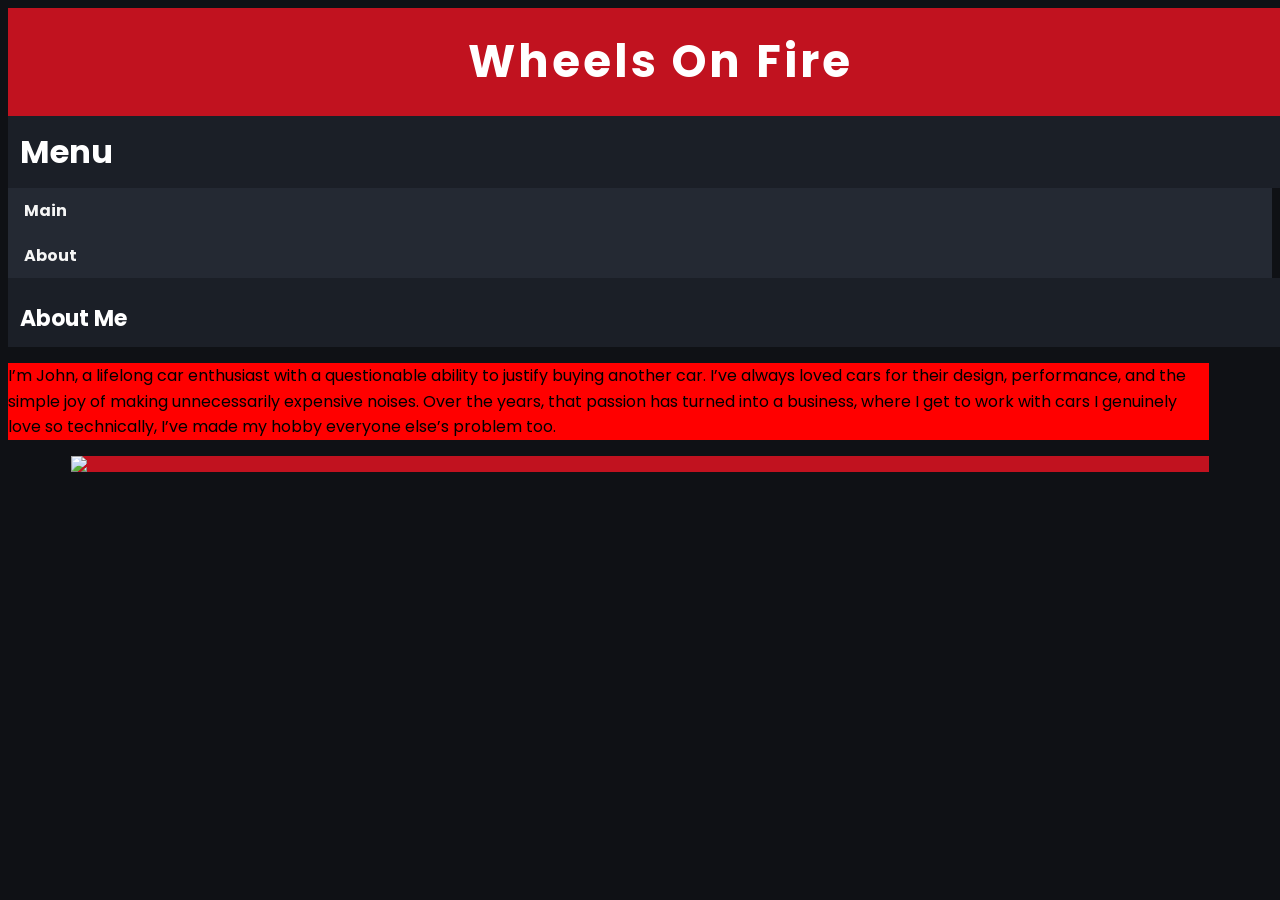
==== about.html @ 8db72ff6 "first commit" ====
<!DOCTYPE html>
<html lang="en-US">

    <head>
        <meta charset="UTF-8"/>
         <meta name="viewport" content="width=device-width, initial-scale=1.0">
        <title>Wheels On Fire</title>

        <link rel="preconnect" href="https://fonts.googleapis.com">
        <link rel="preconnect" href="https://fonts.gstatic.com" crossorigin>
        <link href="https://fonts.googleapis.com/css2?family=Poppins:wght@400;600;700&display=swap" rel="stylesheet">

        <link rel="stylesheet" href="style.css">
    </head>

    <body>
        <h1>Wheels On Fire</h1>

        <h2>Menu</h2>
        <ul>
            <li><a href="index.html">Main</a></li>
            <li><a href="about.html">About</a></li>
        </ul>


        <h3>About Me</h3>
        <p id="aboutme">I’m John, a lifelong car enthusiast with a questionable ability to justify buying another car. I’ve always loved cars for their design, performance, and the simple joy of making unnecessarily expensive noises. Over the years, that passion has turned into a business, where I get to work with cars I genuinely love so technically, I’ve made my hobby everyone else’s problem too.
</p>
        <img id="carpic" src="https://encrypted-tbn0.gstatic.com/images?q=tbn:ANd9GcRQbCdKYUhfQHVwkQ85KdN0m8K158M0GmU3v4PWmg5SFQ&s=10">
    </body>
---- style.css ----
body
{
    background-color: #0f1115;
    color: #f5f5f5;
    font-family: "Poppins", sans-serif;
}

h1
{
    list-style-type: none;
    margin: 0;
    padding: 20px;
    width: 100%;
    background-color: #c1121f;
    color: white;
    font-family: "Poppins", sans-serif;
    text-align: center;
    font-size: 45px;
    letter-spacing: 3px;
}

h2
{
    list-style-type: none;
    margin: 0;
    padding: 12px;
    width: 100%;
    background-color: #1b1f27;
    color: #ffffff;
    font-family: "Poppins", sans-serif;
    font-size: 32px;
}

ul
{
    list-style-type: none;
    margin: 0;
    padding: 0;
    width: 100%;
    background-color: #242933;
}

li a
{
    display: block;
    color: #f5f5f5;
    padding: 10px 16px;
    text-decoration: none;
    font-family: "Poppins", sans-serif;
    font-weight: bold;
}

li a:hover
{
    background-color: #c1121f;
    color: white;
}

body > img 
{
    margin-left: auto;
    margin-right: auto;
    display: block;
}

#aboutme
{
    font-family: "Poppins", sans-serif;
    line-height: 1.6;
    color: black;
    background-color: red;
    margin-left: auto;
    margin-right: 5%; 
}

#carpic
{
    margin-left: auto;
    margin-right: auto;
    display: block;
    max-width: 90%;
    height: auto;
    background-color: #c1121f;
}

#bmw
{
    text-align: center;
    font-family: "Poppins", sans-serif;
    background-color: red;
    
}

h3
{
    list-style-type: none;
    margin: 0;
    padding: 24px 12px 12px 12px;
    width: 100%;
    background-color: #1b1f27;
    color: #ffffff;
    font-family: "Poppins", sans-serif;
    font-size: 22px; 
}
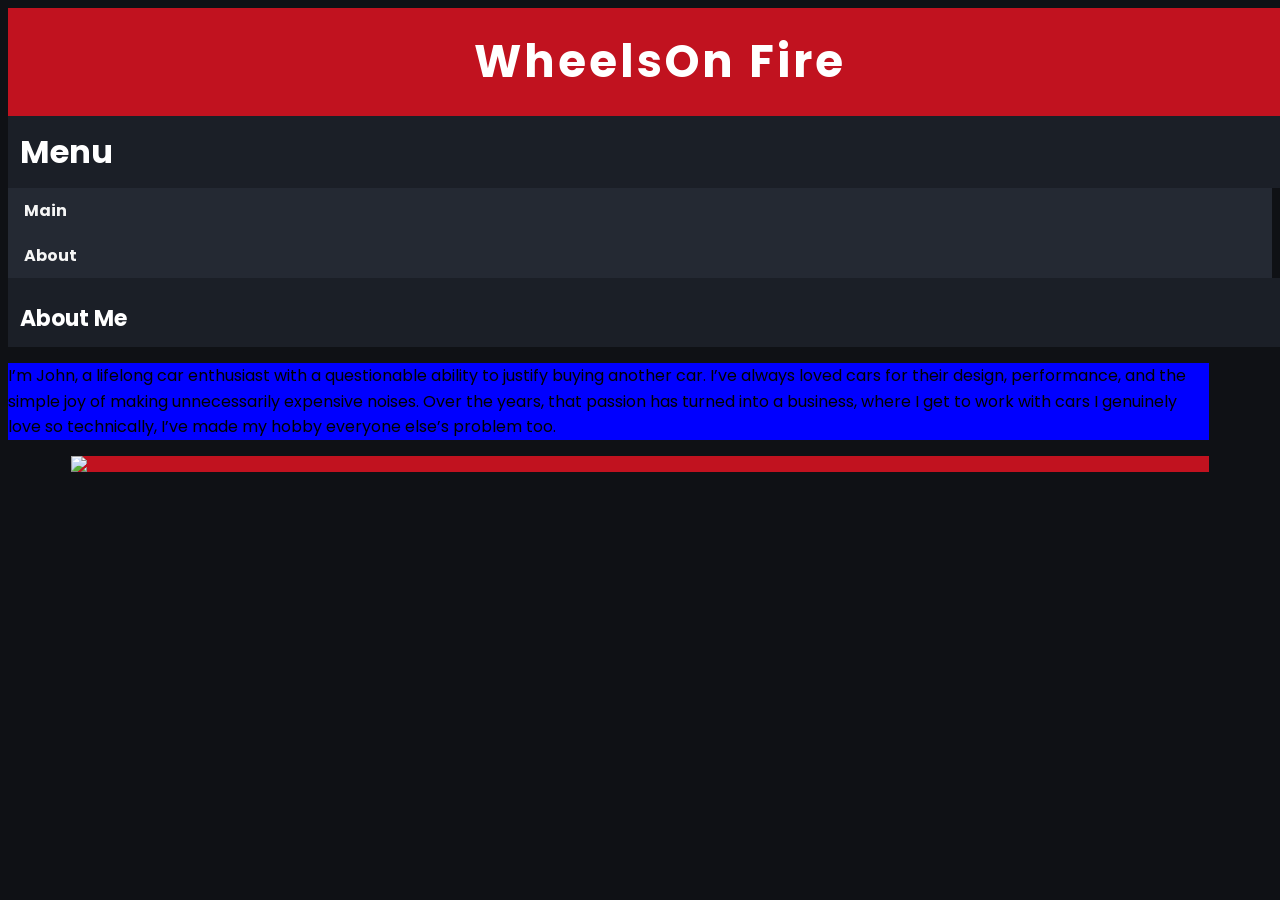
==== commit 7bf1ea33: "r" ====
--- a/about.html
+++ b/about.html
@@ -14,7 +14,7 @@
     </head>
 
     <body>
-        <h1>Wheels On Fire</h1>
+        <h1>WheelsOn Fire</h1>
 
         <h2>Menu</h2>
         <ul>
--- a/style.css
+++ b/style.css
@@ -68,7 +68,7 @@
     font-family: "Poppins", sans-serif;
     line-height: 1.6;
     color: black;
-    background-color: red;
+    background-color: blue;
     margin-left: auto;
     margin-right: 5%; 
 }
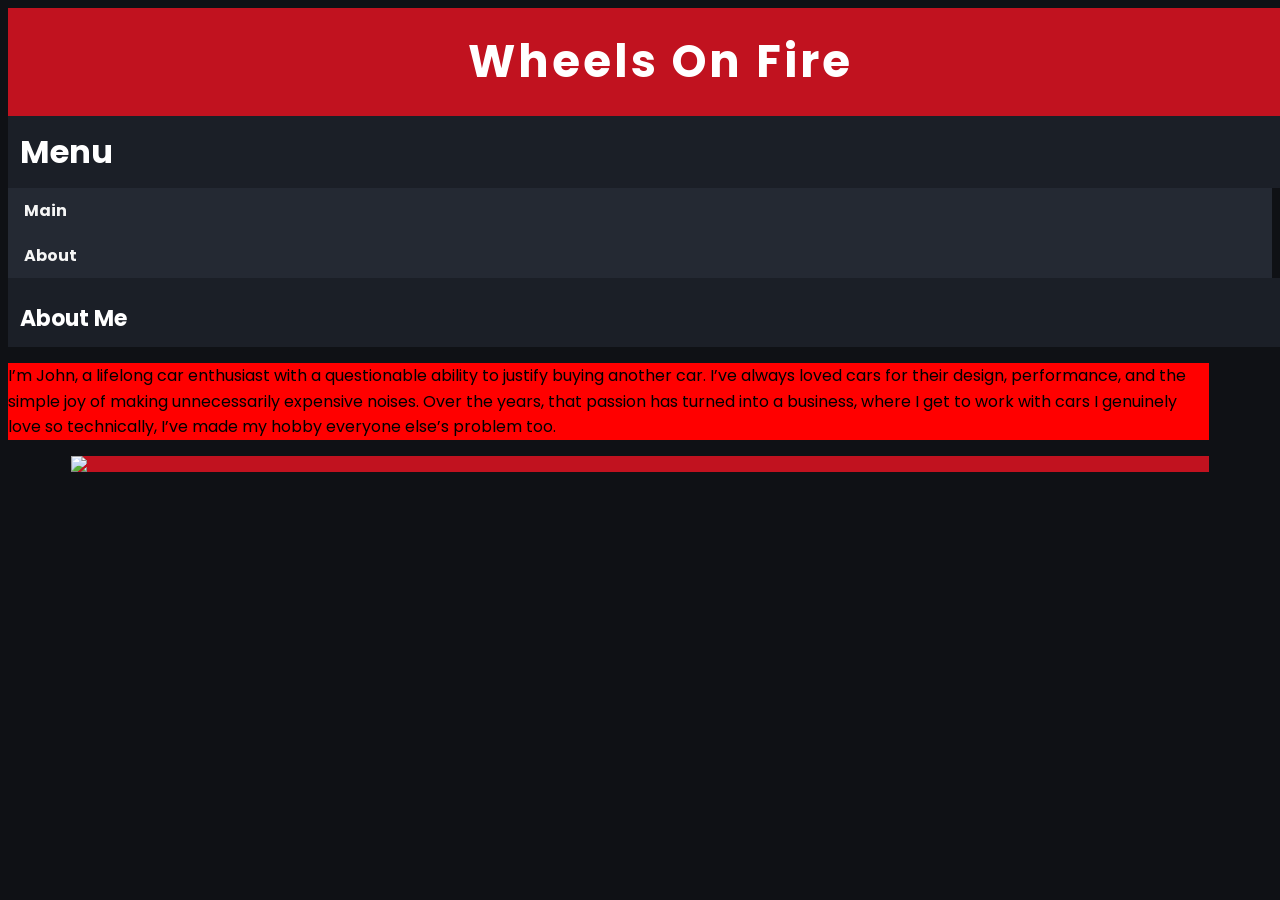
==== commit 78865bd1: "ouh" ====
--- a/about.html
+++ b/about.html
@@ -14,7 +14,7 @@
     </head>
 
     <body>
-        <h1>WheelsOn Fire</h1>
+        <h1>Wheels On Fire</h1>
 
         <h2>Menu</h2>
         <ul>
--- a/style.css
+++ b/style.css
@@ -68,7 +68,7 @@
     font-family: "Poppins", sans-serif;
     line-height: 1.6;
     color: black;
-    background-color: blue;
+    background-color: red;
     margin-left: auto;
     margin-right: 5%; 
 }
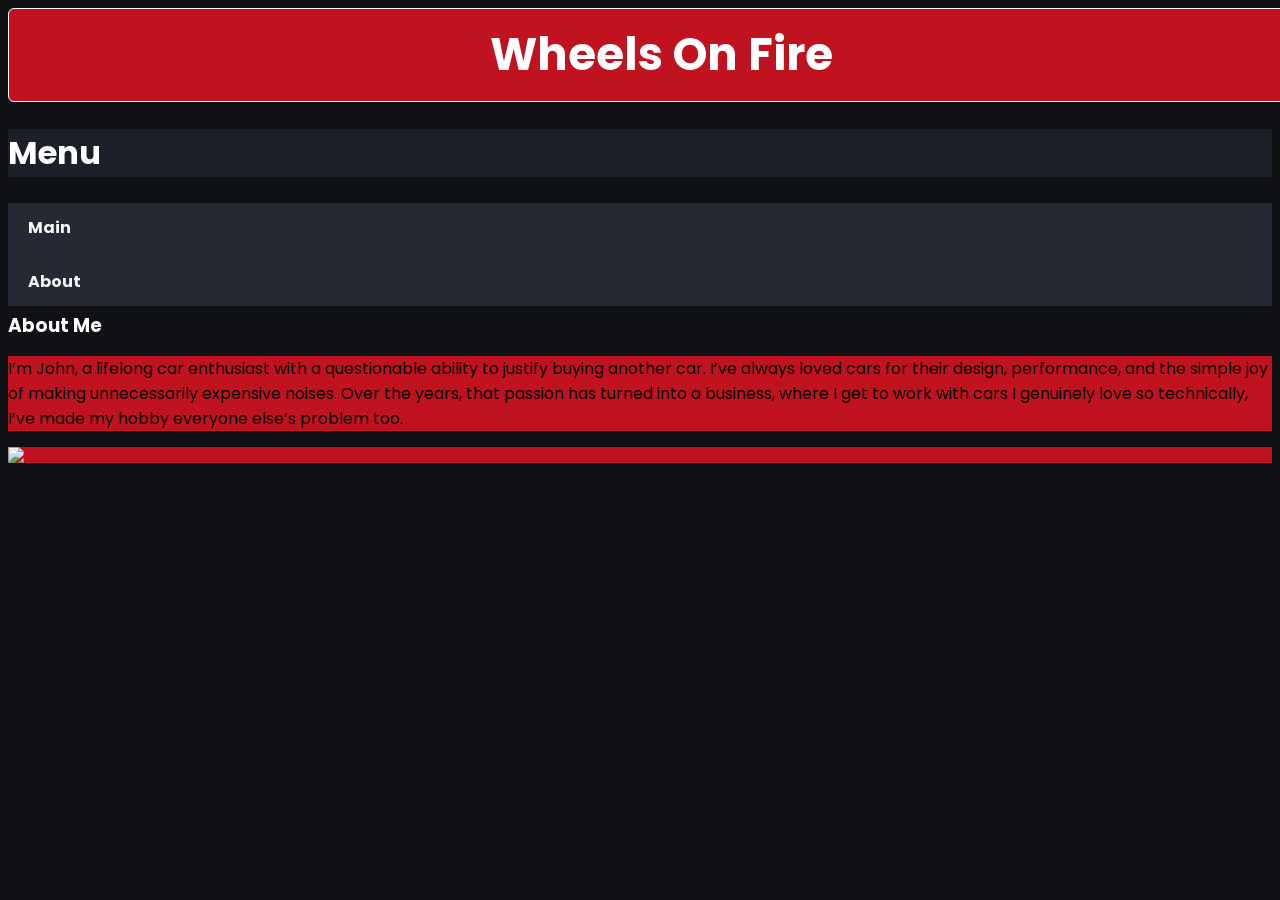
==== commit 6cdd00f6: "lab4" ====
--- a/about.html
+++ b/about.html
@@ -13,7 +13,7 @@
         <link rel="stylesheet" href="style.css">
     </head>
 
-    <body>
+    <body id="about_page">
         <h1>Wheels On Fire</h1>
 
         <h2>Menu</h2>
--- a/style.css
+++ b/style.css
@@ -4,31 +4,41 @@
     color: #f5f5f5;
     font-family: "Poppins", sans-serif;
 }
+#about_page
+{
+    background-color: #0f1115;
+    color: #f5f5f5;
+    font-family: "Poppins", sans-serif;
+    background-image: url("https://encrypted-tbn0.gstatic.com/images?q=tbn:ANd9GcSDvX2v1F9hmz8YUb5l1NATKxjudGRT2Ux1dN85o4pr4g&s=10");
+    background-size: cover;
+    background-position: center;
+    
+}
 
 h1
 {
     list-style-type: none;
-    margin: 0;
-    padding: 20px;
-    width: 100%;
     background-color: #c1121f;
     color: white;
     font-family: "Poppins", sans-serif;
     text-align: center;
     font-size: 45px;
-    letter-spacing: 3px;
+    width: 100%;
+    border: 1px solid white;
+    padding: 12px 20px;
+    margin: 5px 0;
+    border-radius: 6px;
+    
 }
 
 h2
 {
     list-style-type: none;
-    margin: 0;
-    padding: 12px;
-    width: 100%;
     background-color: #1b1f27;
     color: #ffffff;
     font-family: "Poppins", sans-serif;
     font-size: 32px;
+    
 }
 
 ul
@@ -44,10 +54,13 @@
 {
     display: block;
     color: #f5f5f5;
-    padding: 10px 16px;
     text-decoration: none;
     font-family: "Poppins", sans-serif;
     font-weight: bold;
+    margin:10px;
+    padding: 12px 20px;
+    margin: 5px 0;
+    border-radius: 6px;
 }
 
 li a:hover
@@ -66,11 +79,11 @@
 #aboutme
 {
     font-family: "Poppins", sans-serif;
-    line-height: 1.6;
+    
     color: black;
-    background-color: red;
-    margin-left: auto;
-    margin-right: 5%; 
+    background-color: #c1121f;
+    width:100%;
+    
 }
 
 #carpic
@@ -78,7 +91,6 @@
     margin-left: auto;
     margin-right: auto;
     display: block;
-    max-width: 90%;
     height: auto;
     background-color: #c1121f;
 }
@@ -87,7 +99,8 @@
 {
     text-align: center;
     font-family: "Poppins", sans-serif;
-    background-color: red;
+    background-color: #c1121f;
+    
     
 }
 
@@ -95,10 +108,8 @@
 {
     list-style-type: none;
     margin: 0;
-    padding: 24px 12px 12px 12px;
     width: 100%;
-    background-color: #1b1f27;
     color: #ffffff;
     font-family: "Poppins", sans-serif;
-    font-size: 22px; 
+    
 }
